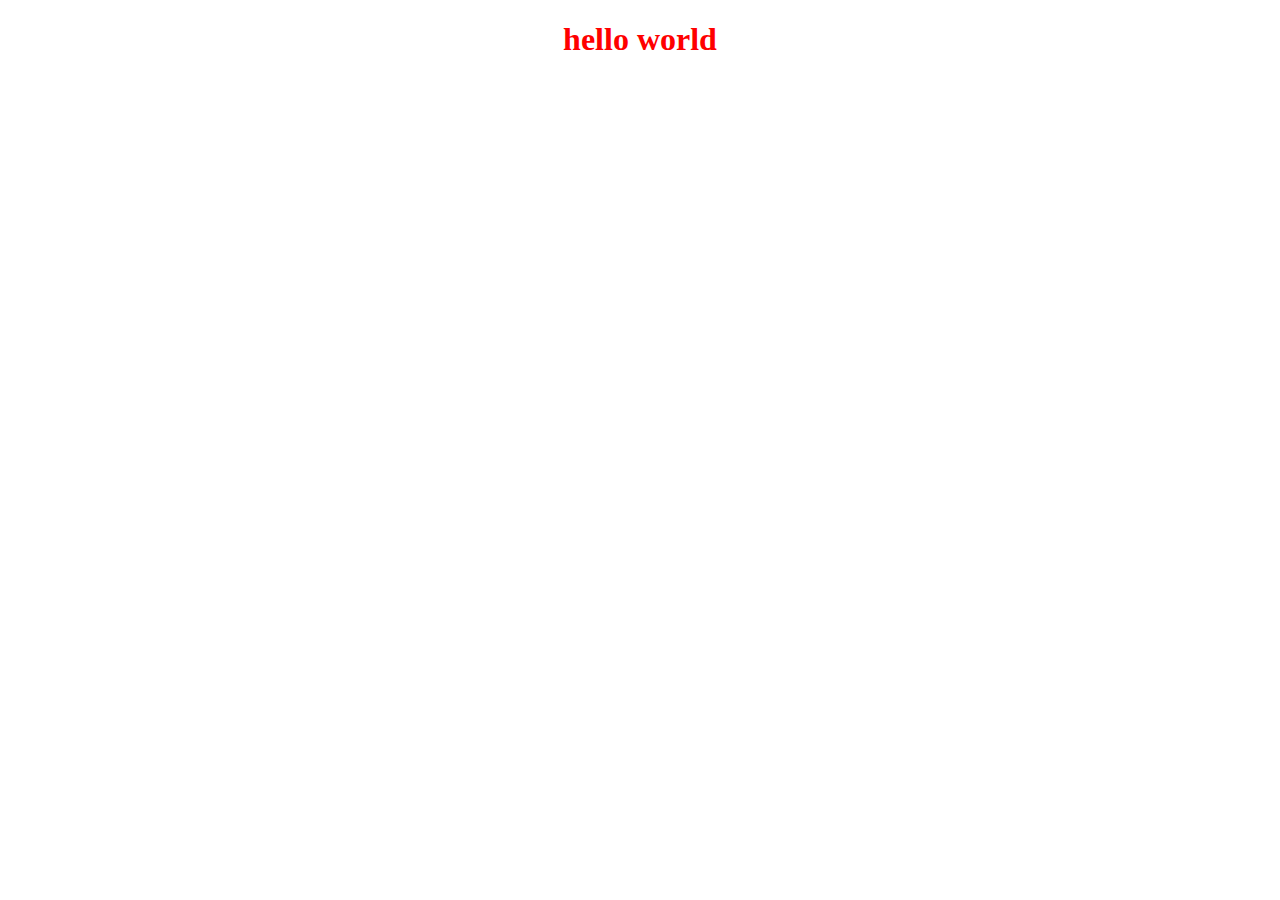
==== index.html @ 2730c6eb "first commit" ====
<!DOCTYPE html>
<html lang="en">
<head>
    <meta charset="UTF-8">
    <meta name="viewport" content="width=device-width, initial-scale=1.0">
    <title>Document</title>

    <link rel="stylesheet" href="style.css">
</head>
<body>
    <h1>hello world

    </h1>
</body>
</html>
---- style.css ----
body{
    padding: 0;
    margin: 0;
    
}

h1{
    color: red;
    text-align: center;
}
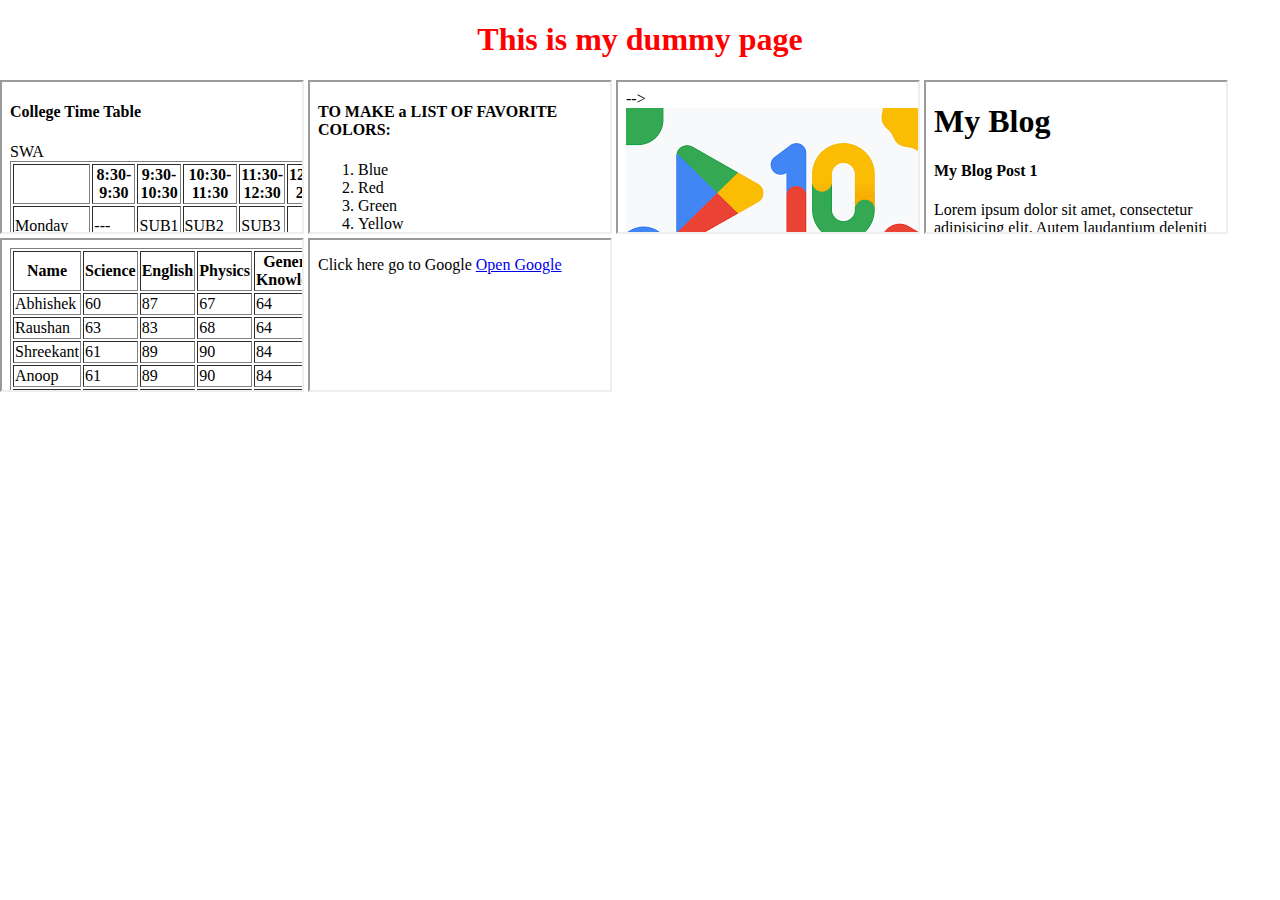
==== commit 8ef708ad: "index file chnges" ====
--- a/index.html
+++ b/index.html
@@ -8,8 +8,29 @@
     <link rel="stylesheet" href="style.css">
 </head>
 <body>
-    <h1>hello world
+    <h1>This is my dummy page </h1>
 
-    </h1>
+    <!--Table-->
+    <iframe src="./table.html" title="table"></iframe>
+
+     <!--Orderlist-->
+<iframe src="./Orderlist.html" title="Orderlist"></iframe>
+
+<!--Add Image-->
+<iframe src="./addimage.html" title="Immage"></iframe> 
+
+<!--Paragraph-->
+<iframe src="./Paragraph.html"title="Paragraph"></iframe>
+
+<!--Result Table-->
+
+<iframe src="./Resulttable.html"title="Resulttable"></iframe>
+
+<iframe src="./Linkadd.html" title="Linkadd"></iframe>
+
+
+
 </body>
-</html>+</html>
+
+
